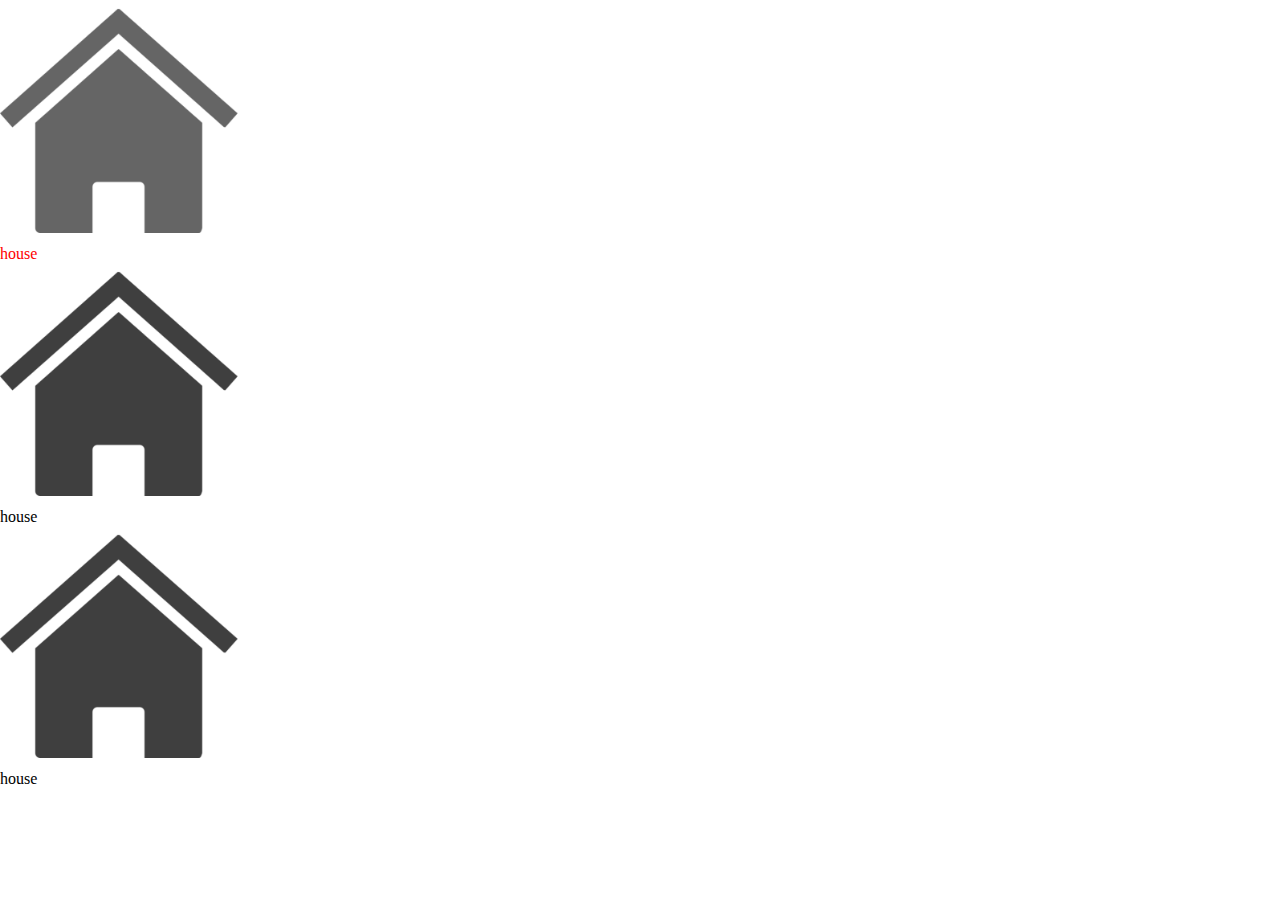
==== fromMe/index.html @ c2eaa343 "adding SW and repeat step" ====
<!DOCTYPE html>
<html lang="en">

<head>
    <meta charset="UTF-8">
    <meta name="viewport" content="width=device-width, initial-scale=1.0">
    <link href="https://cdn.jsdelivr.net/npm/bootstrap@5.0.0-beta1/dist/css/bootstrap.min.css" rel="stylesheet" integrity="sha384-giJF6kkoqNQ00vy+HMDP7azOuL0xtbfIcaT9wjKHr8RbDVddVHyTfAAsrekwKmP1" crossorigin="anonymous">
    <link rel="stylesheet" href="style.css">

    <title>fixxing</title>
</head>

<body>
    <div class="container">
        <section id="intro" class="text-center mt-5">
            <ul class="d-flex justify-content-between py-5">
                <li class="intro-menu" id="reihenhaus"><img src="../revamp/assets/img/house-icon.png" alt="">
                    <p class="lead">house</p>
                </li>

                <li class="intro-menu" id="einfamilienhaus"><img src="../revamp/assets/img/house-icon.png" alt="">
                    <p class="lead">house</p>
                </li>

                <li class="intro-menu" id="wohnung"><img src="../revamp/assets/img/house-icon.png" alt="">
                    <p class="lead">house</p>
                </li>

            </ul>
        </section>

        <div id="main-app" class='app-container'>
            <div id="pointer"></div>
            <ul class="navigation">
                <li>hiesung</li>
                <li>storm</li>
                <li>mobilitat</li>
                <li>Mobilität</li>
                <li>Flugreisen</li>
                <li>Flugreisen</li>
                <li>Flugreisen</li>
            </ul>

            <section id="heizing" class="mt-4">
                <h1>Heizing</h1>
                <button id="heizing-next-btn">Next</button>
            </section>
            <section id="storm" class="mt-4">
                <h1>storm</h1>
                <button id="storm-next-btn">Next</button>
                <button id="storm-prev-btn">prev</button>
            </section>
            <section id="mobilitat" class="mt-4">
                <h1>mobilitat</h1>
                <button id="mobilitat-next-btn">Next</button>
                <button id="mobilitat-prev-btn">Prev</button>
            </section>
            <section id="flugen" class="mt-4">
                <h1>flugen</h1>
                <button id="flugen-next-btn">Next</button>
            </section>
            <section id="nutration" class="mt-4">
                <h1>nutration</h1>
                <button id="nutration-next-btn">Next</button>
            </section>
            <section id="houses" class="mt-4">
                <h1>houses</h1>
                <button id="houses-next-btn">Next</button>
            </section>
            <section id="storjjfjdf" class="mt-4">
                <h1>storjjfjdf</h1>
                <button id="storjjfjdf-next-btn">Next</button>
            </section>

        </div>
    </div>
    <script src="app.js"></script>
</body>

</html>
---- fromMe/style.css ----
* {
    padding: 0;
    margin: 0;
    box-sizing: border-box;
}

h1 {
    font-size: 3rem;
}

ul li {
    list-style-type: none;
}

.intro-menu:hover {
    cursor: pointer;
}

.intro-menu:hover img {
    opacity: 0.8;
}

.intro-menu:hover p {
    color: red;
}

.intro-menu img {
    width: 240px;
}

#pointer {
    position: absolute;
    width: 20px;
    background-color: green;
    height: 20px;
    left: 0;
    top: -10px;
    border-radius: 50%;
}

ul.navigation {
    width: 100%;
    padding: 0;
    display: relative;
    margin: auto;
}

ul.navigation::before {
    content: '';
    position: absolute;
    top: 0px;
    left: 0;
    width: 100%;
    height: 2px;
    background-color: green;
}

ul.navigation li {
    display: inline-block;
    padding: 10px 0;
    width: 15%;
    font-size: 14px;
}


/* utility */

.app-container {
    width: 90%;
    max-width: 800px;
    margin: 10px auto;
    position: relative;
}
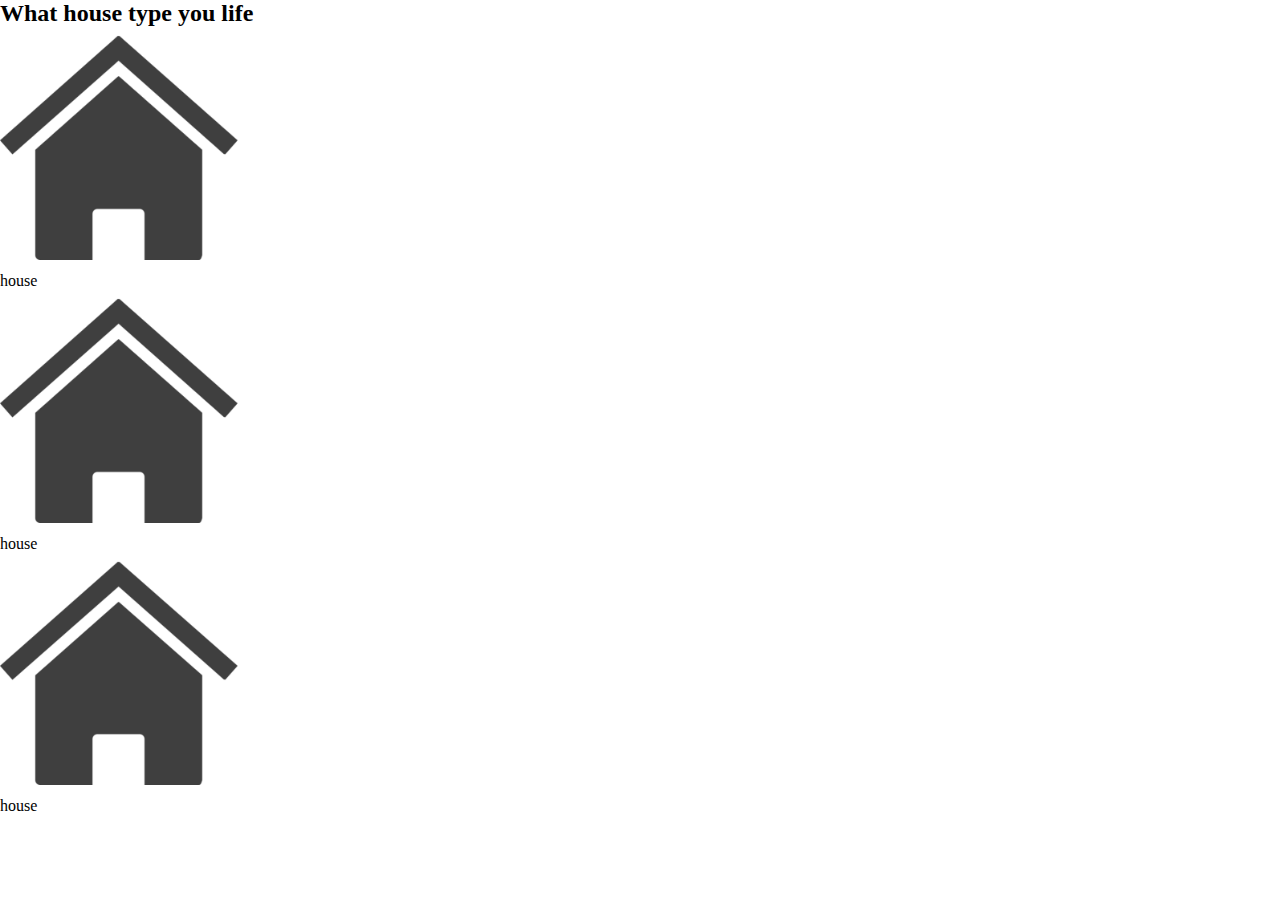
==== commit 18406338: "car number" ====
--- a/fromMe/index.html
+++ b/fromMe/index.html
@@ -13,9 +13,10 @@
 <body>
     <div class="container">
         <section id="intro" class="text-center mt-5">
+            <h2>What house type you life</h2>
             <ul class="d-flex justify-content-between py-5">
                 <li class="intro-menu" id="reihenhaus"><img src="../revamp/assets/img/house-icon.png" alt="">
-                    <p class="lead">house</p>
+                    <p class="lead" id="hous-reihouse">house</p>
                 </li>
 
                 <li class="intro-menu" id="einfamilienhaus"><img src="../revamp/assets/img/house-icon.png" alt="">
@@ -43,15 +44,67 @@
 
             <section id="heizing" class="mt-4">
                 <h1>Heizing</h1>
+                <ul class="navigation">
+                    <li><label for="house-type">House type</label></li>
+                    <li><input type="text" id="houseType"></li>
+                </ul>
+                <ul class="navigation">
+                    <li><label for="house-type">person ber house</label></li>
+                    <li><input type="text" id="numPerson"></li>
+                </ul>
+                <ul class="navigation">
+                    <li><label for="house-size">size in m2</label></li>
+                    <li><input type="text" id="houseSize"></li>
+                </ul>
+                <ul class="navigation">
+                    <li><label for="house-type">person ber house</label></li>
+                    <li><input type="text" id="hou"></li>
+                </ul>
+                <ul class="navigation">
+                    <li><label for="hizung-type">hizung type</label></li>
+                    <li><select type="text" id="hizungType">
+                        <option value="hizungType">gaz</option>
+                        <option value="hizungType">green</option>
+                        <option value="hizungType">wood</option>
+                        <option value="hizungType">wind</option>
+                        <option value="hizungType">petrol</option>
+
+                        <select>
+                    </li>
+                </ul>
+                 <ul class="navigation">
+                    <li><label for="person-num">person ber house</label></li>
+                    <li><input type="text" id="numOfPer" value=""></li>
+                </ul>
+                 <ul class="navigation">
+                    <li><label for="house-type">person ber house</label></li>
+                    <li><input type="text" id="numPer"></li>
+                </ul>
                 <button id="heizing-next-btn">Next</button>
             </section>
             <section id="storm" class="mt-4">
                 <h1>storm</h1>
+                <input type="text" id="stor-per">
                 <button id="storm-next-btn">Next</button>
                 <button id="storm-prev-btn">prev</button>
             </section>
             <section id="mobilitat" class="mt-4">
                 <h1>mobilitat</h1>
+                <input id="num-car" type="number" value=" ">
+                <div id="car-after-zero">
+                      <ul class="navigation">
+                     <li><label for="hizung-type">car number</label></li>
+                    <li><select type="text" id="carPowerType">
+                        <option value="carType">gaz</option>
+                        <option value="carType">green</option>
+                        <option value="carType">wood</option>
+                        <option value="carType">wind</option>
+                        <option value="carType">petrol</option>
+
+                        <select>
+                    </li>
+                    </ul>
+                </div>
                 <button id="mobilitat-next-btn">Next</button>
                 <button id="mobilitat-prev-btn">Prev</button>
             </section>
